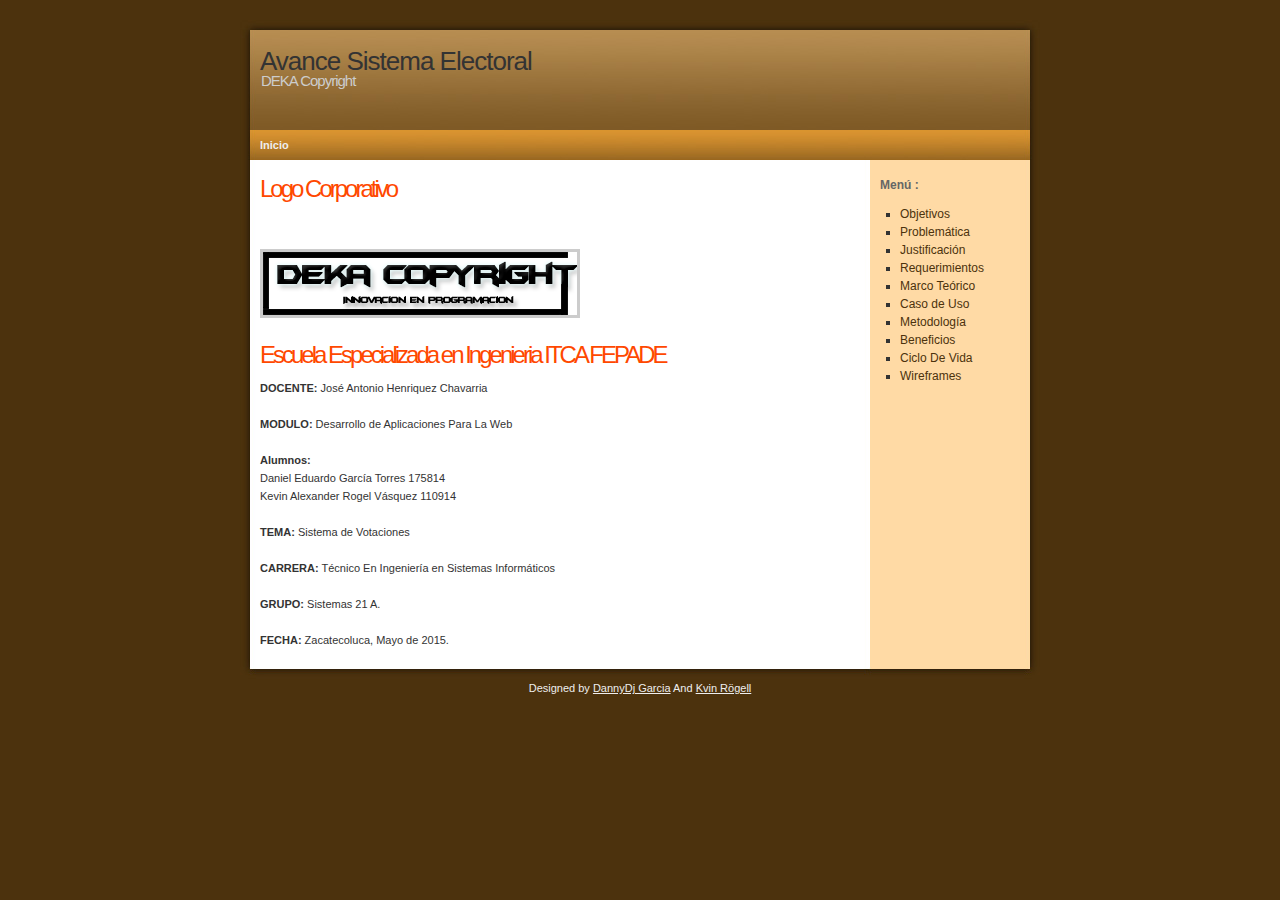
==== index.html @ aa13c5c6 "inicie repositorio" ====
<!DOCTYPE>
<html>
<head>
<title>Avance Sistema Electoral</title>
<meta http-equiv="Content-Language" content="English" />
<meta http-equiv="Content-Type" content="text/html; charset=UTF-8" />
<link rel="stylesheet" type="text/css" href="style.css" media="screen" />
</head>
<body>

<div id="wrap">

<div id="top"> </div>

<div id="header">
<h1>Avance Sistema Electoral</a></h1>
<h2>DEKA Copyright</h2>
</div>

<div id="menu">
<ul>
<li><a href="index.html">Inicio</a></li>

</ul>
</div>

<div id="content">
<div class="left"> 

<h2>Logo Corporativo</a></h2>
<div class="articles">	 
<br /><br />
<img src="images/deka.png" alt="deka" style="border: 3px solid #ccc;" />
<br /><br />

</div>
<h2>Escuela Especializada en Ingenieria ITCA FEPADE</a></h2>
<div class="articles">
 
 <p><b>DOCENTE:</b> José Antonio Henriquez Chavarria</p> <br>

 <p><b>MODULO:</b> Desarrollo de Aplicaciones Para La Web</p> <br>

 <p><b>Alumnos:</b></p>
 Daniel Eduardo García Torres  175814 <br>
 Kevin Alexander Rogel Vásquez 110914 <br><br>

<p><b>TEMA:</b> Sistema de Votaciones</p> <br>

<p><b>CARRERA:</b> Técnico En Ingeniería en Sistemas Informáticos</p> <br>

<p><b>GRUPO:</b> Sistemas 21 A.  </p> <br>
 
<b>FECHA:</b> 
Zacatecoluca,  Mayo de 2015.

</div>
</div>
<div class="right"> 

<h2>Menú :</h2>
<ul>
<li><a href="Objetivos.html">Objetivos</a></li> 
<li><a href="Problematica.html">Problemática</a></li> 
<li><a href="Justificacion.html">Justificación</a></li> 
<li><a href="Requerimientos.html">Requerimientos</a></li>
<li><a href="MarcoTeorico.html">Marco Teórico</a></li> 
<li><a href="CasoUso.html">Caso de Uso</a></li>
<li><a href="Metodologia.html">Metodología</a></li>
<li><a href="Beneficios.html">Beneficios</a></li>
<li><a href="CicloVida.html">Ciclo De Vida</a></li>
<li><a href="Wireframes.html">Wireframes</a></li>
</ul>

</div>

<div style="clear: both;"> </div>
</div>

<div id="bottom"> </div>
<div id="footer">
Designed by <a href="http://www.facebook.com/DanielGarcia1994">DannyDj Garcia</a> And <a href="http://www.facebook.com/kevin.rogel08">Kvin Rögell</a>
</div>
</div>

</body>
</html>
---- style.css ----
* {
    padding: 0;
    margin: 0;
} 

body {
background: #4c320d;
font-family: Verdana, Arial, Helvetica, sans-serif;
font-size: 11px;
line-height: 18px;
color: #333333;;
}

img { border: none; }
a { color: #4c320d;  }
a:hover { text-decoration: none; color : #000; }

#wrap {
margin: 20px auto;
width: 800px;
}

#header { 
background: #4c320d url(images/header.jpg) no-repeat;
height: 100px;
}
#header h1 {
font-size: 26px;
font-weight: 100;
letter-spacing: -1px;
padding: 22px 0 5px 20px;
}
#header h1 a {
color: #fff;
text-decoration: none;
}
#header h1 a:hover {
color: #111;
text-decoration: none;
}
#header h2 {
color: #ccc;
font-size: 15px;
font-weight: 100;
padding: 0 0 0 21px;
letter-spacing: -1px;
line-height: 12px;
}

#menu {
height: 30px;
line-height: 30px;
background: #4c320d url(images/menu.jpg) no-repeat;
}
#menu ul {
padding-left: 10px;
list-style-type: none;
}
#menu ul li {
display: block;
float: left;
}
#menu ul li a {
color: #eee;
padding: 0 10px;
text-decoration: none;
font-weight: 600;
}
#menu ul li a:hover {
color: #fff;
text-decoration: underline;
}

#content {
background: #4c320d url(images/content.jpg) repeat-y;
padding: 10px 20px;
}

.left {
width: 588px;
float: left;
text-align: justify;
}
.left h2 {
color: #FF4800;
font-size: 24px;
letter-spacing: -3px;
font-weight: 100;
padding : 10px 0 15px 0;
}

.right {
width: 140px;
float: right;
font-size: 12px;
}
.right ul {
list-style-type: square;
padding: 5px 10px 10px 20px;
}
.right h2 {
height: 30px;
font-size: 12px;
color: #666;
line-height: 30px;
}
.right a { text-decoration: none }

#top {
background: #555 url(images/top.jpg) no-repeat;
padding: 5px 0;
}
#bottom {
background: #555 url(images/bottom.jpg) no-repeat;
padding: 10px 0;
}

#footer {
text-align: center;
color: #eee;
font-size: 11px;
padding: 0 0 10px 0;
}
#footer a { color: #eee; }

.Caso {
height: 300px;
width: 600px;

}
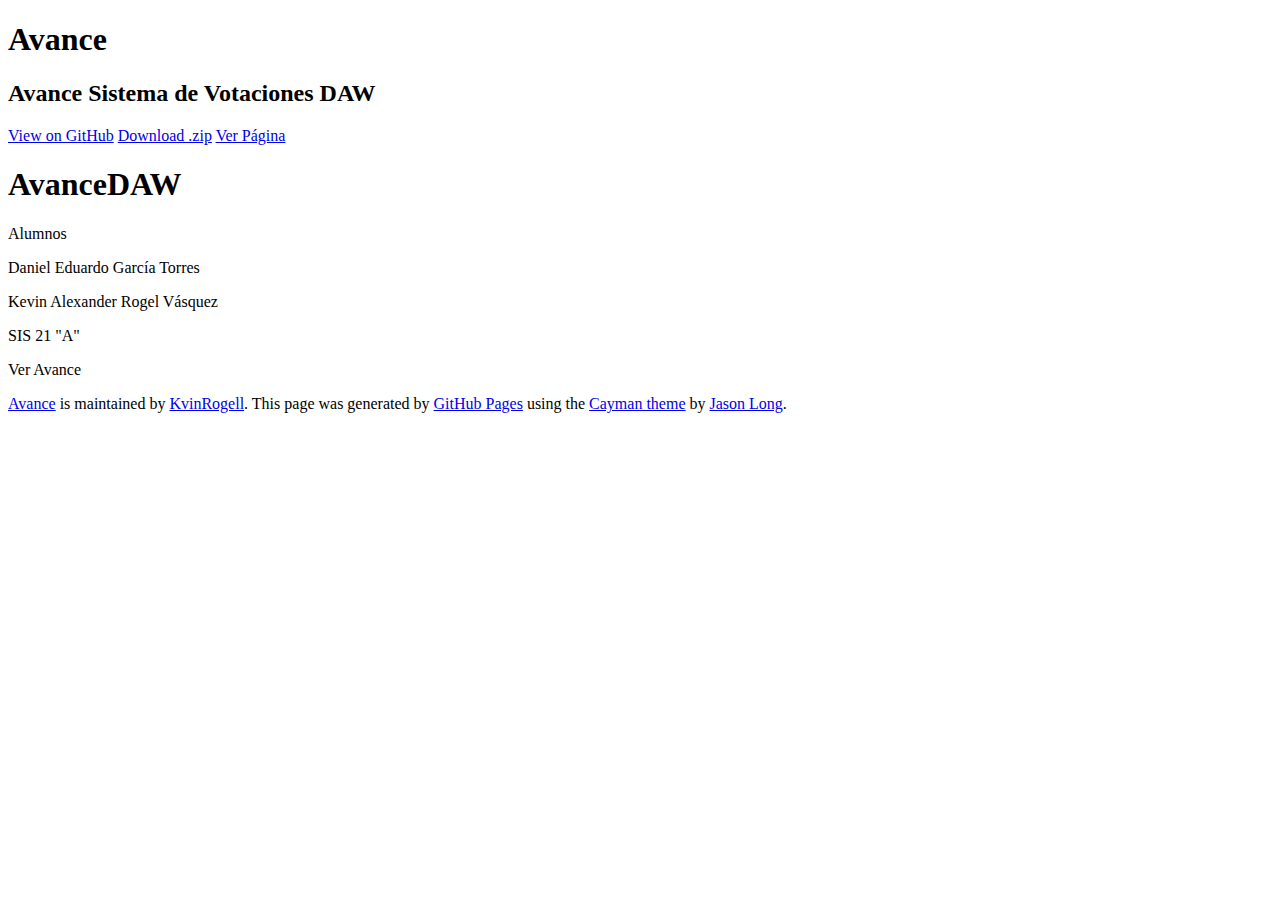
==== commit 51b54d3c: "Update index.html" ====
--- a/index.html
+++ b/index.html
@@ -1,87 +1,46 @@
-<!DOCTYPE>
-<html>
-<head>
-<title>Avance Sistema Electoral</title>
-<meta http-equiv="Content-Language" content="English" />
-<meta http-equiv="Content-Type" content="text/html; charset=UTF-8" />
-<link rel="stylesheet" type="text/css" href="style.css" media="screen" />
-</head>
-<body>
+<!DOCTYPE html>
+<html lang="en-us">
+  <head>
+    <meta charset="UTF-8">
+    <title>Avance by KvinRogell</title>
+    <meta name="viewport" content="width=device-width, initial-scale=1">
+    <link rel="stylesheet" type="text/css" href="stylesheets/normalize.css" media="screen">
+    <link href='http://fonts.googleapis.com/css?family=Open+Sans:400,700' rel='stylesheet' type='text/css'>
+    <link rel="stylesheet" type="text/css" href="stylesheets/stylesheet.css" media="screen">
+    <link rel="stylesheet" type="text/css" href="stylesheets/github-light.css" media="screen">
+  </head>
+  <body>
+    <section class="page-header">
+      <h1 class="project-name">Avance</h1>
+      <h2 class="project-tagline">Avance Sistema de Votaciones DAW</h2>
+      <a href="https://github.com/KvinRogell/Avance" class="btn">View on GitHub</a>
+      <a href="https://github.com/KvinRogell/Avance/zipball/master" class="btn">Download .zip</a>
+      <a href="https://github.com/KvinRogell/Avance/objetivos.html" class="btn">Ver Página</a>
+    </section>
 
-<div id="wrap">
+    <section class="main-content">
+      <h1>
+<a id="avancedaw" class="anchor" href="#avancedaw" aria-hidden="true"><span class="octicon octicon-link"></span></a>AvanceDAW</h1>
 
-<div id="top"> </div>
+<p>Alumnos</p>
 
-<div id="header">
-<h1>Avance Sistema Electoral</a></h1>
-<h2>DEKA Copyright</h2>
-</div>
+<p>Daniel Eduardo García Torres</p>
 
-<div id="menu">
-<ul>
-<li><a href="index.html">Inicio</a></li>
+<p>Kevin Alexander Rogel Vásquez</p>
 
-</ul>
-</div>
+<p>SIS 21 "A"</p>
 
-<div id="content">
-<div class="left"> 
+<p>Ver Avance</p>
 
-<h2>Logo Corporativo</a></h2>
-<div class="articles">	 
-<br /><br />
-<img src="images/deka.png" alt="deka" style="border: 3px solid #ccc;" />
-<br /><br />
+      <footer class="site-footer">
+        <span class="site-footer-owner"><a href="https://github.com/KvinRogell/Avance">Avance</a> is maintained by <a href="https://github.com/KvinRogell">KvinRogell</a>.</span>
 
-</div>
-<h2>Escuela Especializada en Ingenieria ITCA FEPADE</a></h2>
-<div class="articles">
- 
- <p><b>DOCENTE:</b> José Antonio Henriquez Chavarria</p> <br>
+        <span class="site-footer-credits">This page was generated by <a href="https://pages.github.com">GitHub Pages</a> using the <a href="https://github.com/jasonlong/cayman-theme">Cayman theme</a> by <a href="https://twitter.com/jasonlong">Jason Long</a>.</span>
+      </footer>
 
- <p><b>MODULO:</b> Desarrollo de Aplicaciones Para La Web</p> <br>
+    </section>
 
- <p><b>Alumnos:</b></p>
- Daniel Eduardo García Torres  175814 <br>
- Kevin Alexander Rogel Vásquez 110914 <br><br>
+  
+  </body>
+</html>
 
-<p><b>TEMA:</b> Sistema de Votaciones</p> <br>
-
-<p><b>CARRERA:</b> Técnico En Ingeniería en Sistemas Informáticos</p> <br>
-
-<p><b>GRUPO:</b> Sistemas 21 A.  </p> <br>
- 
-<b>FECHA:</b> 
-Zacatecoluca,  Mayo de 2015.
-
-</div>
-</div>
-<div class="right"> 
-
-<h2>Menú :</h2>
-<ul>
-<li><a href="Objetivos.html">Objetivos</a></li> 
-<li><a href="Problematica.html">Problemática</a></li> 
-<li><a href="Justificacion.html">Justificación</a></li> 
-<li><a href="Requerimientos.html">Requerimientos</a></li>
-<li><a href="MarcoTeorico.html">Marco Teórico</a></li> 
-<li><a href="CasoUso.html">Caso de Uso</a></li>
-<li><a href="Metodologia.html">Metodología</a></li>
-<li><a href="Beneficios.html">Beneficios</a></li>
-<li><a href="CicloVida.html">Ciclo De Vida</a></li>
-<li><a href="Wireframes.html">Wireframes</a></li>
-</ul>
-
-</div>
-
-<div style="clear: both;"> </div>
-</div>
-
-<div id="bottom"> </div>
-<div id="footer">
-Designed by <a href="http://www.facebook.com/DanielGarcia1994">DannyDj Garcia</a> And <a href="http://www.facebook.com/kevin.rogel08">Kvin Rögell</a>
-</div>
-</div>
-
-</body>
-</html>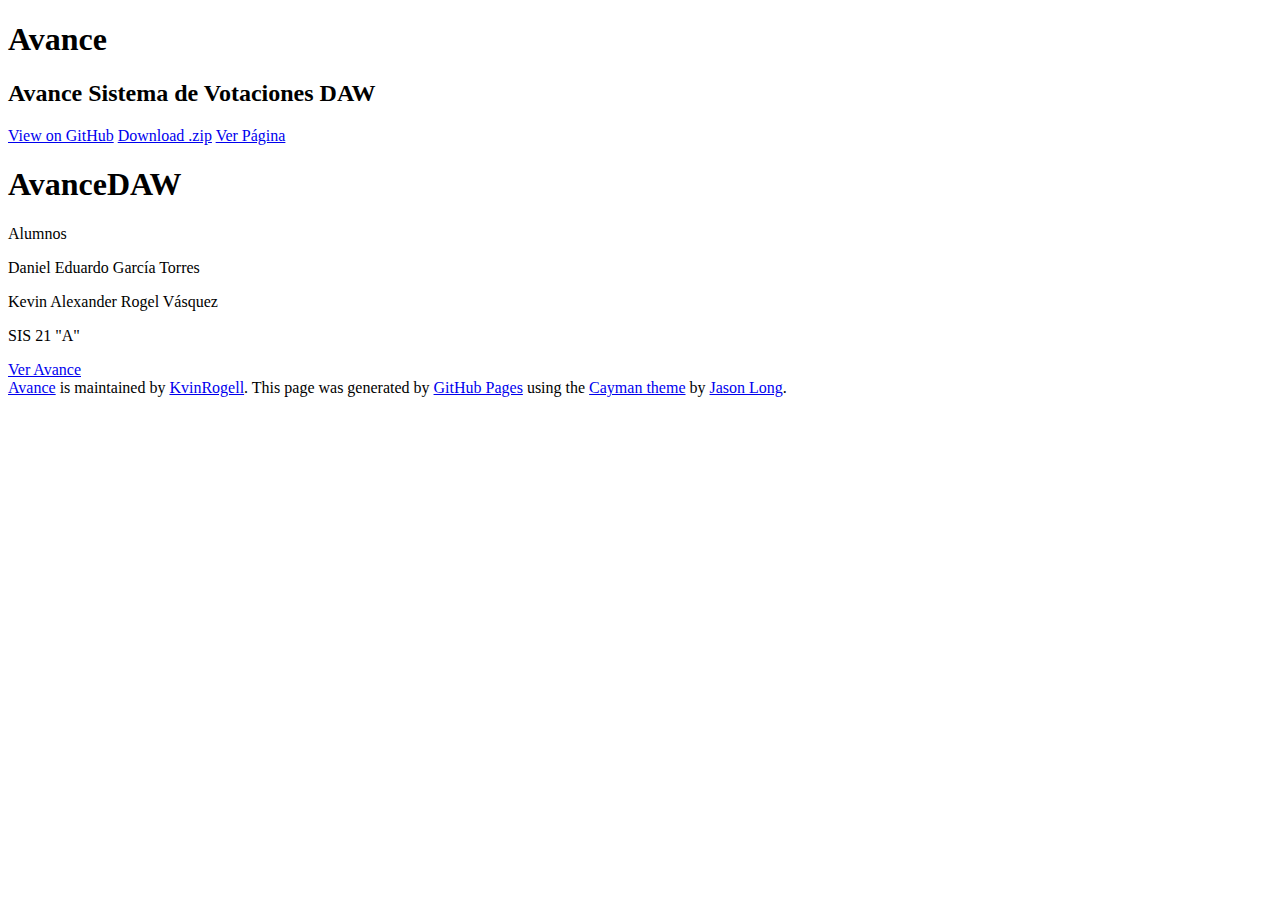
==== commit 48ac242b: "Update index.html" ====
--- a/index.html
+++ b/index.html
@@ -15,7 +15,7 @@
       <h2 class="project-tagline">Avance Sistema de Votaciones DAW</h2>
       <a href="https://github.com/KvinRogell/Avance" class="btn">View on GitHub</a>
       <a href="https://github.com/KvinRogell/Avance/zipball/master" class="btn">Download .zip</a>
-      <a href="https://github.com/KvinRogell/Avance/objetivos.html" class="btn">Ver Página</a>
+      <a href="http://kvinrogell.github.io/Avance/objetivos.html" class="btn">Ver Página</a>
     </section>
 
     <section class="main-content">
@@ -30,7 +30,7 @@
 
 <p>SIS 21 "A"</p>
 
-<p>Ver Avance</p>
+<a href="http://kvinrogell.github.io/Avance/objetivos.html" class="btn">Ver Avance</a>
 
       <footer class="site-footer">
         <span class="site-footer-owner"><a href="https://github.com/KvinRogell/Avance">Avance</a> is maintained by <a href="https://github.com/KvinRogell">KvinRogell</a>.</span>
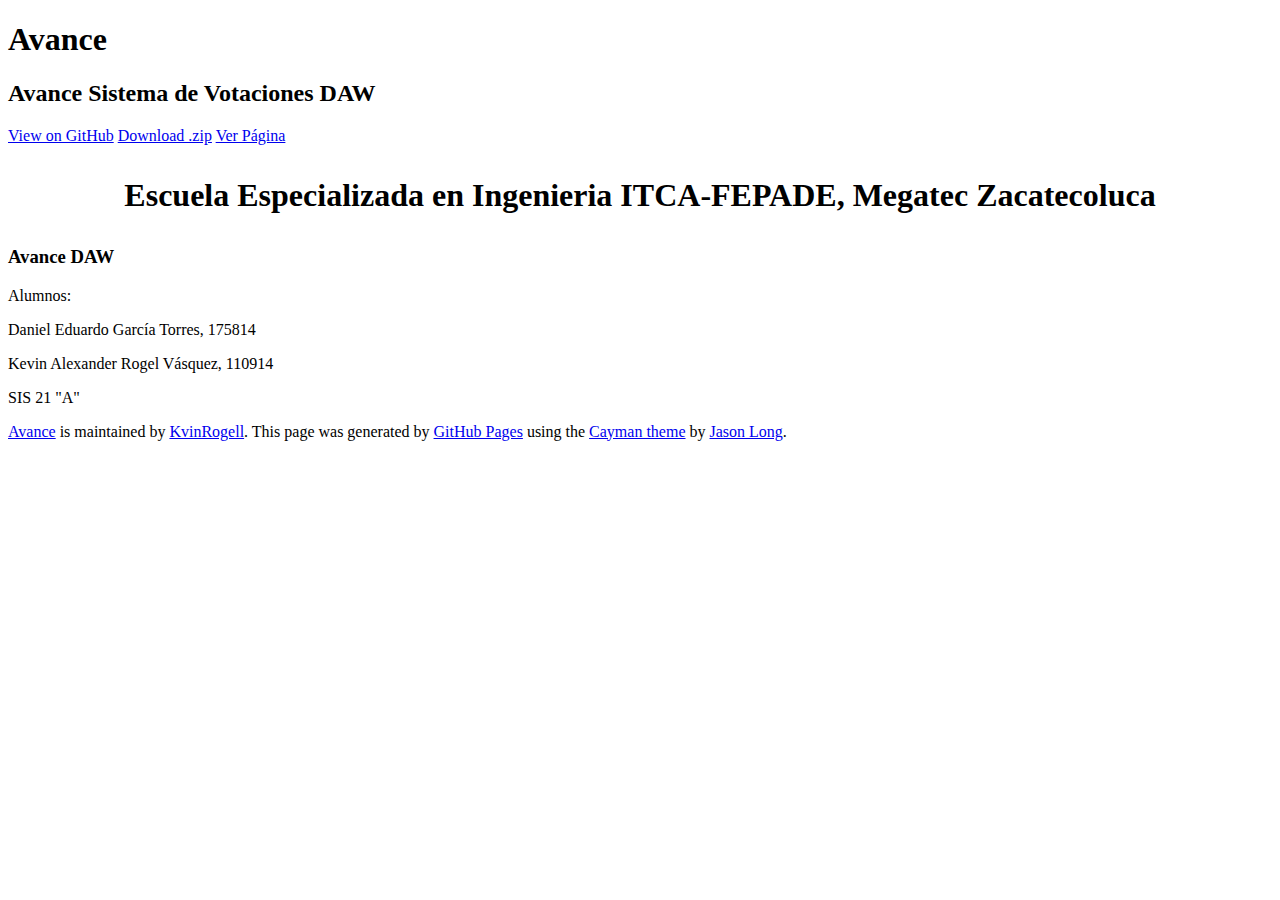
==== commit 34709be5: "Update index.html" ====
--- a/index.html
+++ b/index.html
@@ -19,18 +19,19 @@
     </section>
 
     <section class="main-content">
-      <h1>
-<a id="avancedaw" class="anchor" href="#avancedaw" aria-hidden="true"><span class="octicon octicon-link"></span></a>AvanceDAW</h1>
+    
+ <h1><p><center>Escuela Especializada en Ingenieria ITCA-FEPADE, Megatec Zacatecoluca</center></p></h1>
+ 
+      <h3><a id="avancedaw" class="anchor" href="#avancedaw" aria-hidden="true"><span class="octicon octicon-link"></span></a>Avance DAW</h3>
 
-<p>Alumnos</p>
+<p>Alumnos:</p>
 
-<p>Daniel Eduardo García Torres</p>
+<p>Daniel Eduardo García Torres,     175814</p>
 
-<p>Kevin Alexander Rogel Vásquez</p>
+<p>Kevin Alexander Rogel Vásquez,    110914</p>
 
 <p>SIS 21 "A"</p>
 
-<a href="http://kvinrogell.github.io/Avance/objetivos.html" class="btn">Ver Avance</a>
 
       <footer class="site-footer">
         <span class="site-footer-owner"><a href="https://github.com/KvinRogell/Avance">Avance</a> is maintained by <a href="https://github.com/KvinRogell">KvinRogell</a>.</span>
